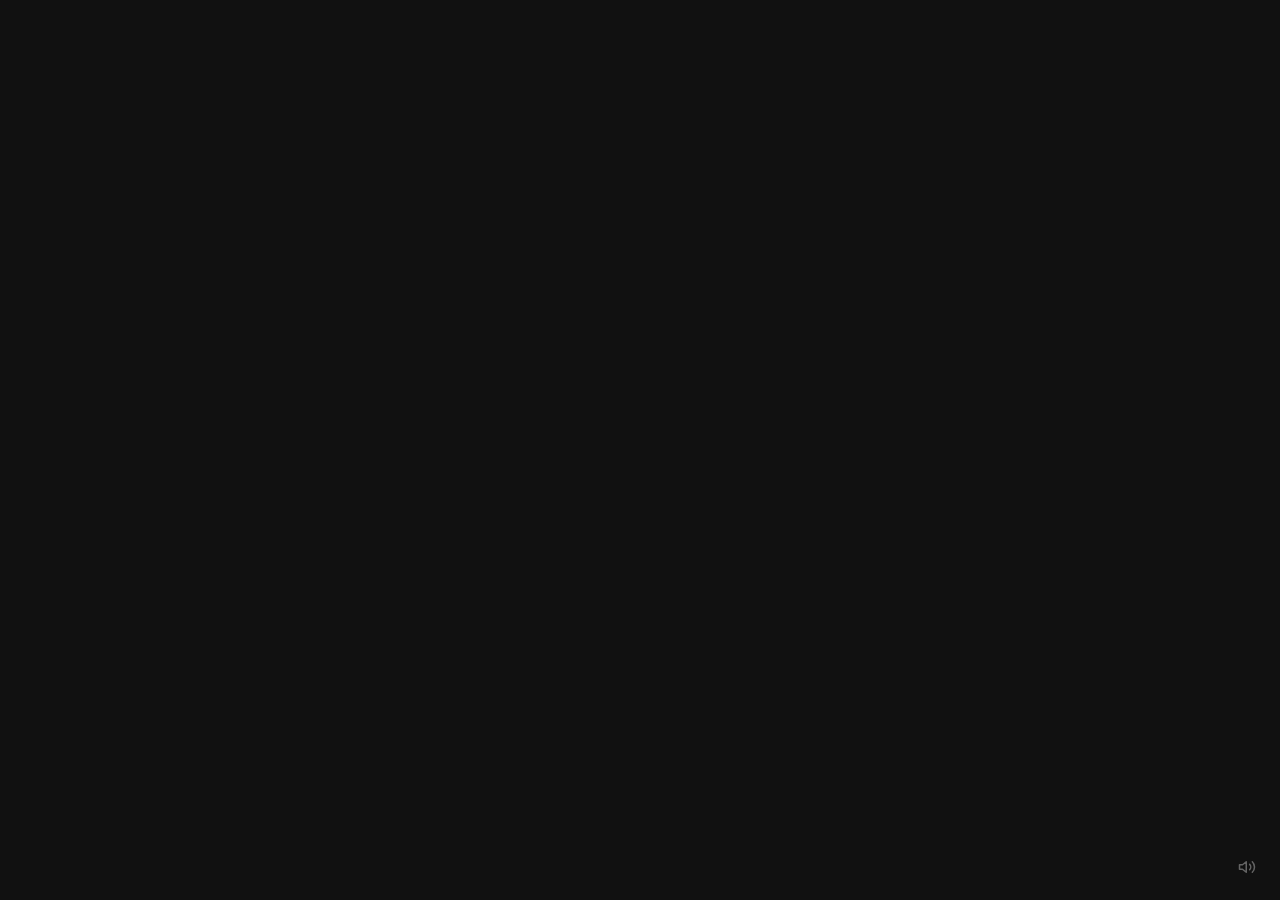
==== index.html @ 578aafd7 "refactor: simplify layout to full-viewport board with minimal chrome Agent-Id: agent-c226dc9b-e532-4" ====
<!DOCTYPE html>
<html lang="en">
<head>
  <meta charset="UTF-8">
  <meta name="viewport" content="width=device-width, initial-scale=1.0">
  <meta name="theme-color" content="#111111">
  <title>FlipOff.</title>
  <link rel="stylesheet" href="css/reset.css">
  <link rel="stylesheet" href="css/layout.css">
  <link rel="stylesheet" href="css/board.css">
  <link rel="stylesheet" href="css/tile.css">
  <link rel="stylesheet" href="css/responsive.css">
</head>
<body>

  <!-- Board -->
  <section class="board-section" id="board-container">
  </section>

  <!-- Volume toggle -->
  <button class="volume-btn-corner" id="volume-btn" title="Toggle sound">
    <svg width="18" height="18" viewBox="0 0 24 24" fill="none" stroke="currentColor" stroke-width="2" stroke-linecap="round" stroke-linejoin="round">
      <polygon points="11 5 6 9 2 9 2 15 6 15 11 19 11 5"></polygon>
      <path d="M19.07 4.93a10 10 0 0 1 0 14.14"></path>
      <path d="M15.54 8.46a5 5 0 0 1 0 7.07"></path>
    </svg>
  </button>

  <script type="module" src="js/main.js"></script>
</body>
</html>
---- css/layout.css ----
/* Full-viewport board layout */
body {
  background: #111;
  margin: 0;
  overflow: hidden;
}

/* Board Section — fills entire viewport, centered */
.board-section {
  width: 100vw;
  height: 100vh;
  display: flex;
  justify-content: center;
  align-items: center;
}

/* Volume toggle — subtle corner button */
.volume-btn-corner {
  position: fixed;
  bottom: 16px;
  right: 16px;
  z-index: 100;
  display: flex;
  align-items: center;
  justify-content: center;
  background: none;
  border: none;
  color: rgba(255, 255, 255, 0.35);
  padding: 8px;
  cursor: pointer;
  transition: color 0.2s;
  border-radius: 6px;
}

.volume-btn-corner:hover {
  color: rgba(255, 255, 255, 0.7);
}

.volume-btn-corner.muted svg path:last-child,
.volume-btn-corner.muted svg path:nth-child(2) {
  display: none;
}
---- css/responsive.css ----
/* Large screens / 4K TVs */
@media (min-width: 2000px) {
  .board {
    --tile-size: 65px;
    --tile-gap: 5px;
    padding: 36px 36px 48px;
  }
}

/* Standard desktop */
@media (max-width: 1200px) {
  .board {
    --tile-size: clamp(32px, 4vw, 50px);
  }
}

/* Tablet */
@media (max-width: 900px) {
  .board {
    --tile-size: clamp(26px, 4.5vw, 40px);
    padding: 20px 16px 32px;
    border-radius: 12px;
  }

  .accent-segment {
    width: 12px;
    height: 12px;
  }
}

/* Mobile */
@media (max-width: 600px) {
  .board {
    --tile-size: clamp(18px, 4vw, 28px);
    --tile-gap: 2px;
    padding: 12px 8px 24px;
  }

  .keyboard-hint {
    display: none;
  }
}

/* Fullscreen mode */
:fullscreen .board {
  border-radius: 0;
  box-shadow: none;
  --tile-size: clamp(44px, 4vw, 70px);
}
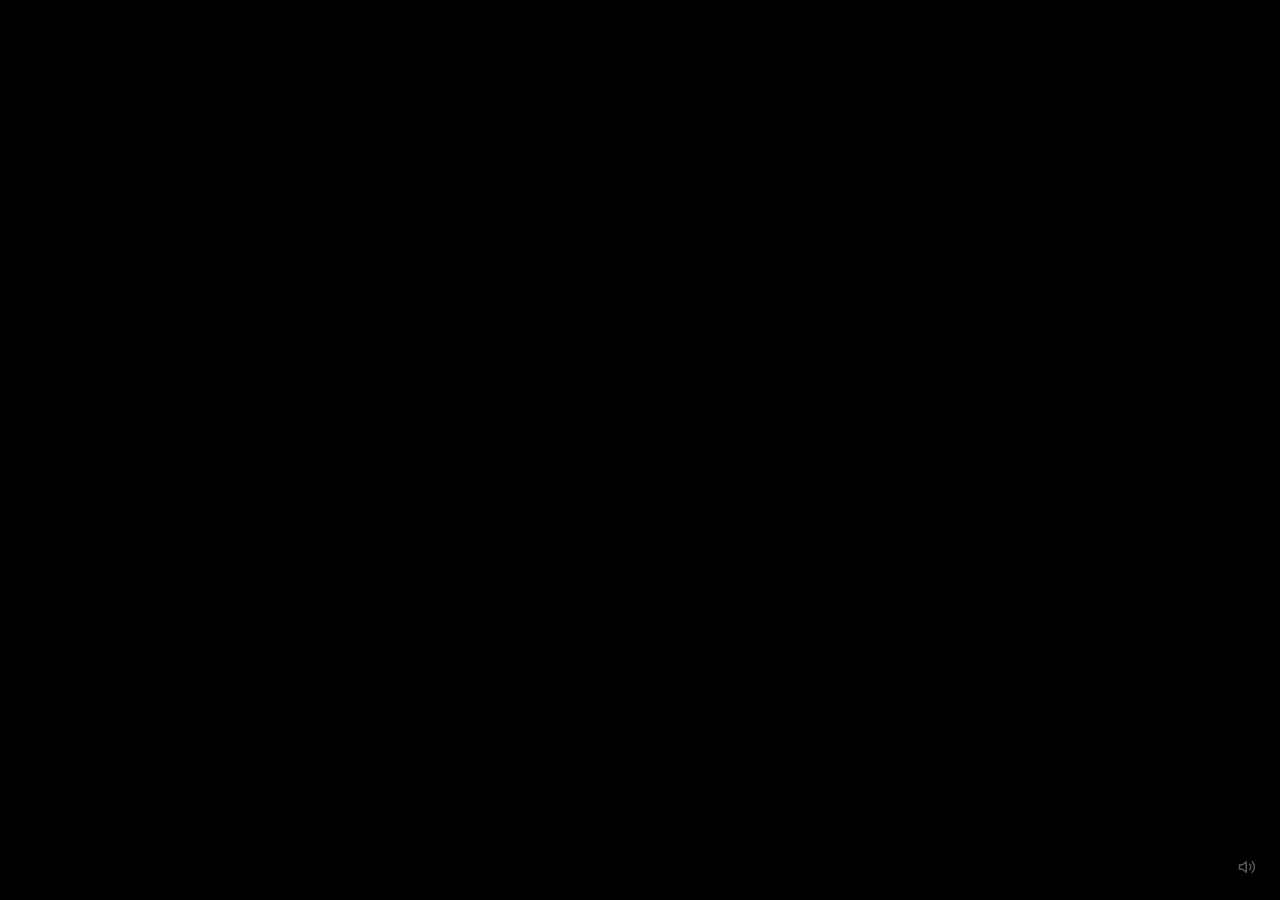
==== commit 55fa6644: "Fix tile ratio and usability Agent-Id: agent-d3559501-b455-49a2-b998-bd237d2d6c3d" ====
--- a/index.html
+++ b/index.html
@@ -3,7 +3,7 @@
 <head>
   <meta charset="UTF-8">
   <meta name="viewport" content="width=device-width, initial-scale=1.0">
-  <meta name="theme-color" content="#111111">
+  <meta name="theme-color" content="#000000">
   <title>FlipOff.</title>
   <link rel="stylesheet" href="css/reset.css">
   <link rel="stylesheet" href="css/layout.css">
--- a/css/layout.css
+++ b/css/layout.css
@@ -1,6 +1,6 @@
 /* Full-viewport board layout */
 body {
-  background: #111;
+  background: #000;
   margin: 0;
   overflow: hidden;
 }
@@ -12,6 +12,7 @@
   display: flex;
   justify-content: center;
   align-items: center;
+  background: #000;
 }
 
 /* Volume toggle — subtle corner button */
--- a/css/board.css
+++ b/css/board.css
@@ -0,0 +1,113 @@
+/* Board Container */
+.board {
+  --tile-gap: clamp(3px, 0.3vw, 5px);
+  --tile-size: calc((100vw - 4vw - 21 * var(--tile-gap)) / 22);
+
+  position: relative;
+  background: #000;
+  border-radius: 0;
+  padding: 0 2vw;
+  width: 100%;
+  overflow: hidden;
+  display: flex;
+  align-items: center;
+  justify-content: center;
+  min-height: 100vh;
+}
+
+/* Tile Grid */
+.tile-grid {
+  display: grid;
+  grid-template-columns: repeat(var(--grid-cols, 22), var(--tile-size));
+  grid-template-rows: repeat(var(--grid-rows, 5), calc(var(--tile-size) * 1.5));
+  gap: var(--tile-gap);
+  justify-content: center;
+}
+
+/* Accent Squares — small stacked blocks in top corners */
+.accent-bar {
+  position: absolute;
+  top: 30px;
+  display: flex;
+  flex-direction: column;
+  gap: 3px;
+  z-index: 5;
+}
+
+.accent-bar-left {
+  left: 18px;
+}
+
+.accent-bar-right {
+  right: 18px;
+}
+
+.accent-segment {
+  width: 14px;
+  height: 14px;
+  border-radius: 2px;
+  transition: background-color 0.5s ease;
+}
+
+/* Keyboard Shortcut Indicator */
+.keyboard-hint {
+  position: absolute;
+  bottom: 12px;
+  left: 16px;
+  width: 28px;
+  height: 28px;
+  border-radius: 50%;
+  background: rgba(255, 255, 255, 0.08);
+  display: flex;
+  align-items: center;
+  justify-content: center;
+  font-size: 12px;
+  font-weight: 700;
+  color: rgba(255, 255, 255, 0.35);
+  cursor: pointer;
+  transition: background 0.2s;
+}
+
+.keyboard-hint:hover {
+  background: rgba(255, 255, 255, 0.15);
+}
+
+/* Shortcuts Overlay */
+.shortcuts-overlay {
+  display: none;
+  position: absolute;
+  bottom: 48px;
+  left: 16px;
+  background: rgba(0, 0, 0, 0.92);
+  border: 1px solid rgba(255, 255, 255, 0.1);
+  border-radius: 8px;
+  padding: 12px 16px;
+  font-size: 12px;
+  color: rgba(255, 255, 255, 0.7);
+  z-index: 10;
+  min-width: 180px;
+}
+
+.shortcuts-overlay.visible {
+  display: block;
+}
+
+.shortcuts-overlay div {
+  display: flex;
+  justify-content: space-between;
+  padding: 4px 0;
+}
+
+.shortcuts-overlay kbd {
+  background: rgba(255, 255, 255, 0.1);
+  padding: 1px 6px;
+  border-radius: 3px;
+  font-family: inherit;
+  font-size: 11px;
+  margin-left: 16px;
+}
+
+/* Scroll indicator removed for edge-to-edge TV layout */
+.board::after {
+  display: none;
+}
--- a/css/tile.css
+++ b/css/tile.css
@@ -0,0 +1,108 @@
+/* Tile Wrapper */
+.tile {
+  width: var(--tile-size);
+  height: calc(var(--tile-size) * 1.5);
+  perspective: 400px;
+  background: #111;
+  border-radius: 3px;
+}
+
+/* Inner Container (transform target) */
+.tile-inner {
+  width: 100%;
+  height: 100%;
+  position: relative;
+  transform-style: preserve-3d;
+}
+
+/* Tile Faces */
+.tile-front,
+.tile-back {
+  position: absolute;
+  inset: 1px;
+  backface-visibility: hidden;
+  background: #222;
+  border-radius: 2px;
+  display: flex;
+  align-items: center;
+  justify-content: center;
+  box-shadow:
+    inset 0 1px 3px rgba(0, 0, 0, 0.5),
+    inset 0 -1px 1px rgba(255, 255, 255, 0.02);
+  overflow: hidden;
+}
+
+.tile-front span,
+.tile-back span {
+  font-size: calc(var(--tile-size) * 0.52);
+  font-weight: 700;
+  color: #F0E6D0;
+  text-transform: uppercase;
+  letter-spacing: 0.5px;
+  line-height: 1;
+  font-family: 'Helvetica Neue', Helvetica, Arial, sans-serif;
+}
+
+.tile-back {
+  transform: rotateX(180deg);
+}
+
+/* Horizontal Split Line — subtle mechanical seam */
+.tile-front::after,
+.tile-back::after {
+  content: '';
+  position: absolute;
+  left: 0;
+  right: 0;
+  top: 50%;
+  height: 1px;
+  background: rgba(0, 0, 0, 0.3);
+  pointer-events: none;
+}
+
+/* Highlight Sweep (metallic reflection during flip) */
+.tile-front::before,
+.tile-back::before {
+  content: '';
+  position: absolute;
+  inset: 0;
+  background: linear-gradient(
+    180deg,
+    transparent 0%,
+    rgba(255, 255, 255, 0.08) 45%,
+    rgba(255, 255, 255, 0.15) 50%,
+    rgba(255, 255, 255, 0.08) 55%,
+    transparent 100%
+  );
+  opacity: 0;
+  pointer-events: none;
+  transition: opacity 0.15s;
+}
+
+/* 3D Flip Animation */
+.tile-inner.flipping {
+  animation: tileFlip var(--flip-duration, 300ms) ease-in-out forwards;
+}
+
+.tile-inner.flipping .tile-front::before,
+.tile-inner.flipping .tile-back::before {
+  opacity: 1;
+}
+
+@keyframes tileFlip {
+  0% {
+    transform: rotateX(0deg);
+  }
+  50% {
+    transform: rotateX(-90deg);
+  }
+  100% {
+    transform: rotateX(-180deg);
+  }
+}
+
+/* GPU compositing hint during animation only */
+.tile-inner.flipping,
+.tile.scrambling .tile-inner {
+  will-change: transform;
+}
--- a/css/responsive.css
+++ b/css/responsive.css
@@ -1,27 +1,12 @@
 /* Large screens / 4K TVs */
 @media (min-width: 2000px) {
   .board {
-    --tile-size: 65px;
     --tile-gap: 5px;
-    padding: 36px 36px 48px;
-  }
-}
-
-/* Standard desktop */
-@media (max-width: 1200px) {
-  .board {
-    --tile-size: clamp(32px, 4vw, 50px);
   }
 }
 
 /* Tablet */
 @media (max-width: 900px) {
-  .board {
-    --tile-size: clamp(26px, 4.5vw, 40px);
-    padding: 20px 16px 32px;
-    border-radius: 12px;
-  }
-
   .accent-segment {
     width: 12px;
     height: 12px;
@@ -31,9 +16,7 @@
 /* Mobile */
 @media (max-width: 600px) {
   .board {
-    --tile-size: clamp(18px, 4vw, 28px);
     --tile-gap: 2px;
-    padding: 12px 8px 24px;
   }
 
   .keyboard-hint {
@@ -44,6 +27,4 @@
 /* Fullscreen mode */
 :fullscreen .board {
   border-radius: 0;
-  box-shadow: none;
-  --tile-size: clamp(44px, 4vw, 70px);
 }
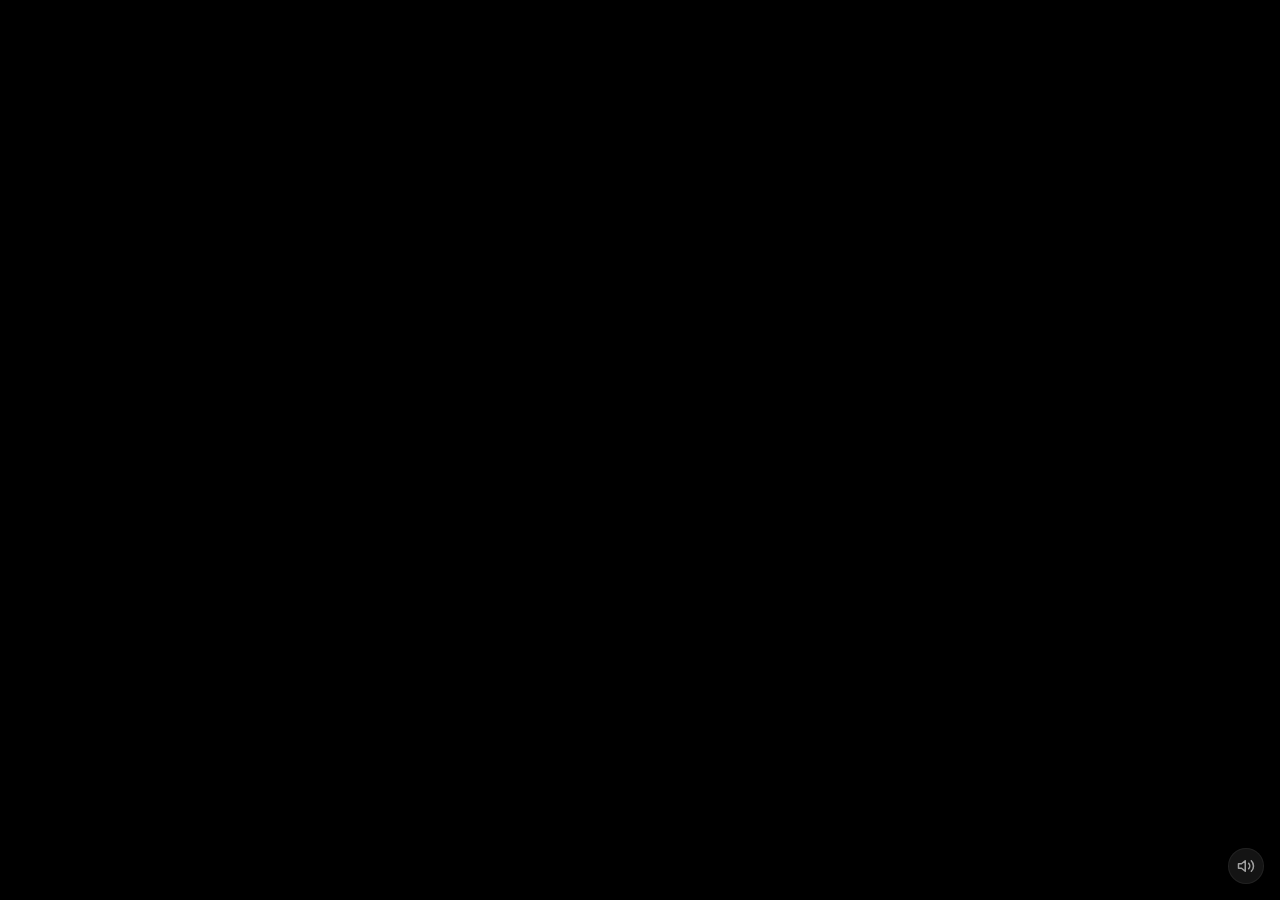
==== commit 7219bec5: "Agent Agent-Id: agent-bf4652d1-1f97-4de1-adf6-25ccee4f0fee" ====
--- a/index.html
+++ b/index.html
@@ -4,7 +4,7 @@
   <meta charset="UTF-8">
   <meta name="viewport" content="width=device-width, initial-scale=1.0">
   <meta name="theme-color" content="#000000">
-  <title>FlipOff.</title>
+  <title>Lil Sauce</title>
   <link rel="stylesheet" href="css/reset.css">
   <link rel="stylesheet" href="css/layout.css">
   <link rel="stylesheet" href="css/board.css">
@@ -14,12 +14,15 @@
 <body>
 
   <!-- Board -->
-  <section class="board-section" id="board-container">
-  </section>
+  <main class="board-section" id="board-container" aria-label="Split-flap message board">
+  </main>
+
+  <!-- Live region for screen reader announcements of message changes -->
+  <div id="sr-announce" class="sr-only" aria-live="polite" aria-atomic="true"></div>
 
   <!-- Volume toggle -->
-  <button class="volume-btn-corner" id="volume-btn" title="Toggle sound">
-    <svg width="18" height="18" viewBox="0 0 24 24" fill="none" stroke="currentColor" stroke-width="2" stroke-linecap="round" stroke-linejoin="round">
+  <button class="volume-btn-corner" id="volume-btn" aria-label="Sound on" aria-pressed="false">
+    <svg width="18" height="18" viewBox="0 0 24 24" fill="none" stroke="currentColor" stroke-width="2" stroke-linecap="round" stroke-linejoin="round" aria-hidden="true">
       <polygon points="11 5 6 9 2 9 2 15 6 15 11 19 11 5"></polygon>
       <path d="M19.07 4.93a10 10 0 0 1 0 14.14"></path>
       <path d="M15.54 8.46a5 5 0 0 1 0 7.07"></path>
--- a/css/layout.css
+++ b/css/layout.css
@@ -15,7 +15,7 @@
   background: #000;
 }
 
-/* Volume toggle — subtle corner button */
+/* Volume toggle — frosted glass pill */
 .volume-btn-corner {
   position: fixed;
   bottom: 16px;
@@ -24,17 +24,31 @@
   display: flex;
   align-items: center;
   justify-content: center;
-  background: none;
-  border: none;
-  color: rgba(255, 255, 255, 0.35);
+  background: rgba(255, 255, 255, 0.08);
+  border: 1px solid rgba(255, 255, 255, 0.06);
+  color: rgba(255, 255, 255, 0.6);
   padding: 8px;
   cursor: pointer;
-  transition: color 0.2s;
-  border-radius: 6px;
+  transition: color 0.2s, background 0.2s, box-shadow 0.2s;
+  border-radius: 50%;
+  width: 36px;
+  height: 36px;
+  backdrop-filter: blur(8px);
+  -webkit-backdrop-filter: blur(8px);
 }
 
 .volume-btn-corner:hover {
-  color: rgba(255, 255, 255, 0.7);
+  color: rgba(255, 255, 255, 0.85);
+  background: rgba(255, 255, 255, 0.12);
+}
+
+.volume-btn-corner:focus-visible {
+  outline: 2px solid rgba(255, 255, 255, 0.5);
+  outline-offset: 2px;
+}
+
+.volume-btn-corner.muted {
+  color: rgba(255, 255, 255, 0.3);
 }
 
 .volume-btn-corner.muted svg path:last-child,
--- a/css/board.css
+++ b/css/board.css
@@ -1,18 +1,46 @@
-/* Board Container */
+/* Board Container — premium housing with glass depth */
 .board {
   --tile-gap: clamp(3px, 0.3vw, 5px);
   --tile-size: calc((100vw - 4vw - 21 * var(--tile-gap)) / 22);
+  --board-bezel: clamp(12px, 1.5vw, 24px);
 
   position: relative;
-  background: #000;
-  border-radius: 0;
-  padding: 0 2vw;
+  background:
+    radial-gradient(
+      ellipse 80% 70% at 50% 45%,
+      #0d0d0d 0%,
+      #060606 50%,
+      #000000 100%
+    );
+  border-radius: clamp(8px, 1vw, 16px);
+  padding: var(--board-bezel);
   width: 100%;
   overflow: hidden;
   display: flex;
   align-items: center;
   justify-content: center;
   min-height: 100vh;
+  box-shadow:
+    inset 0 1px 0 rgba(255, 255, 255, 0.04),
+    inset 0 -1px 0 rgba(255, 255, 255, 0.01),
+    inset 1px 0 0 rgba(255, 255, 255, 0.02),
+    inset -1px 0 0 rgba(255, 255, 255, 0.02);
+}
+
+/* Vignette overlay — simulates glass edge darkening */
+.board::before {
+  content: '';
+  position: absolute;
+  inset: 0;
+  border-radius: inherit;
+  background:
+    radial-gradient(
+      ellipse 85% 80% at 50% 50%,
+      transparent 60%,
+      rgba(0, 0, 0, 0.4) 100%
+    );
+  pointer-events: none;
+  z-index: 2;
 }
 
 /* Tile Grid */
@@ -24,32 +52,35 @@
   justify-content: center;
 }
 
-/* Accent Squares — small stacked blocks in top corners */
+/* Accent Indicators — subtle LED-style hardware status lights */
 .accent-bar {
   position: absolute;
-  top: 30px;
+  top: var(--board-bezel, 16px);
   display: flex;
   flex-direction: column;
-  gap: 3px;
+  gap: 6px;
   z-index: 5;
 }
 
 .accent-bar-left {
-  left: 18px;
+  left: var(--board-bezel, 16px);
 }
 
 .accent-bar-right {
-  right: 18px;
+  right: var(--board-bezel, 16px);
 }
 
 .accent-segment {
-  width: 14px;
-  height: 14px;
-  border-radius: 2px;
-  transition: background-color 0.5s ease;
+  width: 8px;
+  height: 8px;
+  border-radius: 50%;
+  transition: background-color 0.8s ease, box-shadow 0.8s ease;
+  box-shadow:
+    0 0 6px currentColor,
+    0 0 12px currentColor;
 }
 
-/* Keyboard Shortcut Indicator */
+/* Keyboard Shortcut Indicator — frosted glass circle */
 .keyboard-hint {
   position: absolute;
   bottom: 12px;
@@ -58,56 +89,98 @@
   height: 28px;
   border-radius: 50%;
   background: rgba(255, 255, 255, 0.08);
+  border: 1px solid rgba(255, 255, 255, 0.06);
   display: flex;
   align-items: center;
   justify-content: center;
-  font-size: 12px;
-  font-weight: 700;
-  color: rgba(255, 255, 255, 0.35);
+  font-size: 11px;
+  font-weight: 600;
+  color: rgba(255, 255, 255, 0.5);
   cursor: pointer;
-  transition: background 0.2s;
+  transition: background 0.2s, color 0.2s;
+  backdrop-filter: blur(8px);
+  -webkit-backdrop-filter: blur(8px);
+  z-index: 5;
 }
 
 .keyboard-hint:hover {
-  background: rgba(255, 255, 255, 0.15);
+  background: rgba(255, 255, 255, 0.12);
+  color: rgba(255, 255, 255, 0.7);
 }
 
-/* Shortcuts Overlay */
+/* Shortcuts Overlay — dialog with frosted glass */
 .shortcuts-overlay {
   display: none;
   position: absolute;
   bottom: 48px;
   left: 16px;
-  background: rgba(0, 0, 0, 0.92);
+  background: rgba(20, 20, 20, 0.95);
   border: 1px solid rgba(255, 255, 255, 0.1);
   border-radius: 8px;
   padding: 12px 16px;
-  font-size: 12px;
-  color: rgba(255, 255, 255, 0.7);
+  font-size: 13px;
+  color: rgba(255, 255, 255, 0.85);
   z-index: 10;
-  min-width: 180px;
+  min-width: 200px;
+  backdrop-filter: blur(12px);
+  -webkit-backdrop-filter: blur(12px);
+}
+
+.shortcuts-overlay:focus {
+  outline: 2px solid rgba(255, 255, 255, 0.4);
+  outline-offset: 2px;
 }
 
 .shortcuts-overlay.visible {
   display: block;
 }
 
-.shortcuts-overlay div {
+.shortcuts-list {
+  margin: 0;
+}
+
+.shortcuts-list div {
   display: flex;
   justify-content: space-between;
+  align-items: center;
   padding: 4px 0;
 }
 
-.shortcuts-overlay kbd {
-  background: rgba(255, 255, 255, 0.1);
-  padding: 1px 6px;
-  border-radius: 3px;
-  font-family: inherit;
-  font-size: 11px;
-  margin-left: 16px;
+.shortcuts-list dt {
+  font-weight: 400;
 }
 
-/* Scroll indicator removed for edge-to-edge TV layout */
+.shortcuts-list dd {
+  margin: 0;
+}
+
+.shortcuts-overlay kbd {
+  background: rgba(255, 255, 255, 0.12);
+  padding: 2px 8px;
+  border-radius: 4px;
+  font-family: inherit;
+  font-size: 12px;
+  margin-left: 16px;
+  color: rgba(255, 255, 255, 0.9);
+}
+
+/* Subtle top-edge ambient highlight — glass catching light */
 .board::after {
-  display: none;
+  content: '';
+  position: absolute;
+  top: 0;
+  left: 10%;
+  right: 10%;
+  height: 1px;
+  background: linear-gradient(
+    90deg,
+    transparent 0%,
+    rgba(255, 255, 255, 0.06) 30%,
+    rgba(255, 255, 255, 0.08) 50%,
+    rgba(255, 255, 255, 0.06) 70%,
+    transparent 100%
+  );
+  border-radius: inherit;
+  pointer-events: none;
+  z-index: 3;
 }
--- a/css/tile.css
+++ b/css/tile.css
@@ -1,10 +1,14 @@
-/* Tile Wrapper */
+/* Tile Wrapper — machined channel housing */
 .tile {
   width: var(--tile-size);
   height: calc(var(--tile-size) * 1.5);
   perspective: 400px;
-  background: #111;
+  background: #0a0a0a;
   border-radius: 3px;
+  box-shadow:
+    inset 0 1px 0 rgba(255, 255, 255, 0.04),
+    0 1px 2px rgba(0, 0, 0, 0.6),
+    0 0 0 0.5px rgba(255, 255, 255, 0.03);
 }
 
 /* Inner Container (transform target) */
@@ -15,20 +19,27 @@
   transform-style: preserve-3d;
 }
 
-/* Tile Faces */
+/* Tile Faces — flap with depth and edge catch */
 .tile-front,
 .tile-back {
   position: absolute;
   inset: 1px;
   backface-visibility: hidden;
-  background: #222;
+  background: linear-gradient(
+    180deg,
+    #2a2a2a 0%,
+    #222222 48%,
+    #1d1d1d 52%,
+    #202020 100%
+  );
   border-radius: 2px;
   display: flex;
   align-items: center;
   justify-content: center;
   box-shadow:
-    inset 0 1px 3px rgba(0, 0, 0, 0.5),
-    inset 0 -1px 1px rgba(255, 255, 255, 0.02);
+    inset 0 1px 0 rgba(255, 255, 255, 0.06),
+    inset 0 2px 4px rgba(0, 0, 0, 0.4),
+    inset 0 -1px 0 rgba(255, 255, 255, 0.02);
   overflow: hidden;
 }
 
@@ -47,7 +58,7 @@
   transform: rotateX(180deg);
 }
 
-/* Horizontal Split Line — subtle mechanical seam */
+/* Horizontal Split Line — mechanical seam between flap halves */
 .tile-front::after,
 .tile-back::after {
   content: '';
@@ -56,7 +67,10 @@
   right: 0;
   top: 50%;
   height: 1px;
-  background: rgba(0, 0, 0, 0.3);
+  background: rgba(0, 0, 0, 0.55);
+  box-shadow:
+    0 1px 0 rgba(255, 255, 255, 0.03),
+    0 -1px 0 rgba(0, 0, 0, 0.2);
   pointer-events: none;
 }
 
--- a/css/responsive.css
+++ b/css/responsive.css
@@ -8,8 +8,8 @@
 /* Tablet */
 @media (max-width: 900px) {
   .accent-segment {
-    width: 12px;
-    height: 12px;
+    width: 6px;
+    height: 6px;
   }
 }
 
